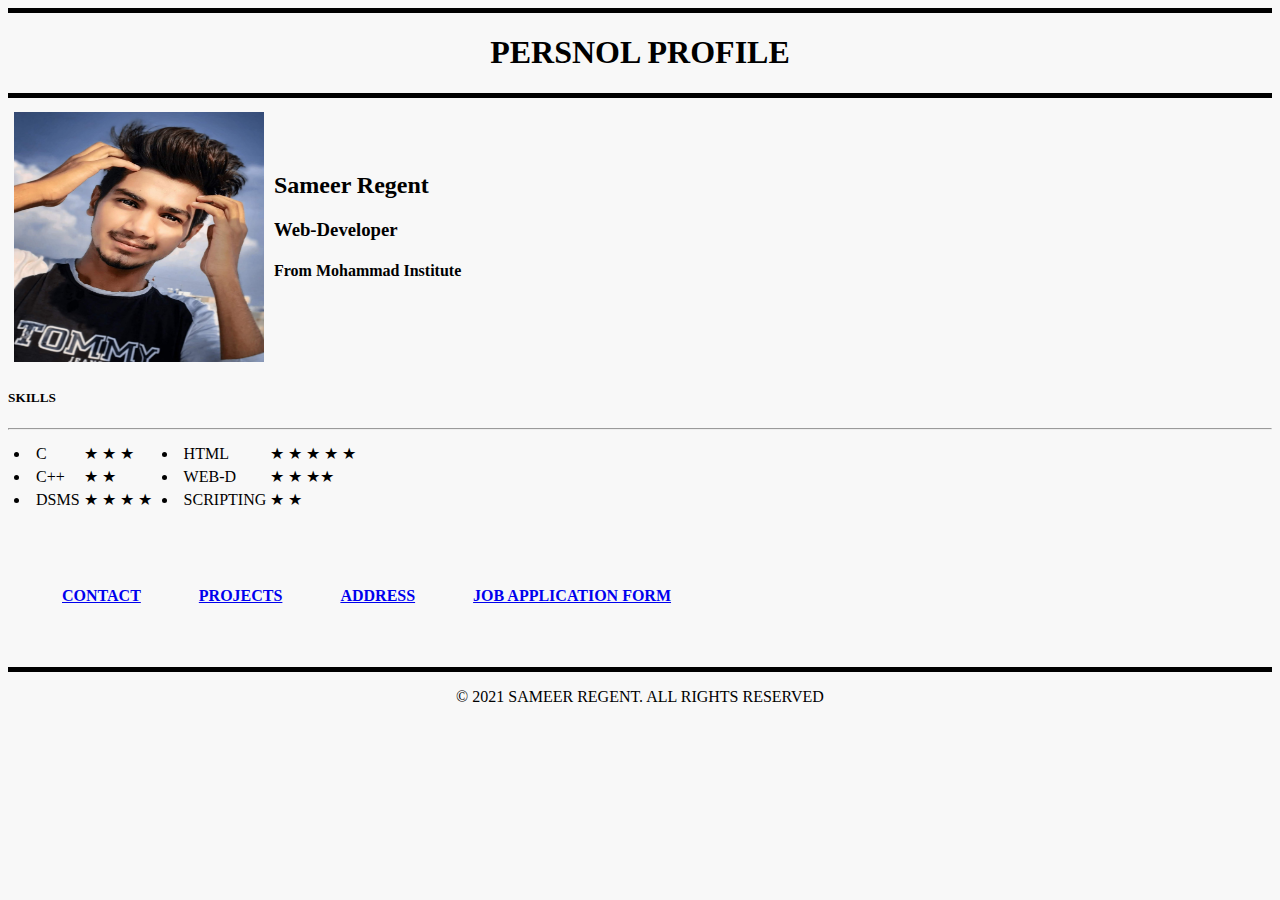
==== INDEX.html @ b6945416 "Add files via upload" ====
<hr size ="5" color="black">
<CENTER>
<h1>PERSNOL PROFILE</h1>
</CENTER>
<title>REGENT'S PROFILE</title>
<hr size ="5" color="black">
<body bgcolor=" #f8f8f8 "></body>
<table>
     <tr>
          <td>
               <table>
                   <tr>
                       <td>
                            <img src="./img/3DLUTmobile_20200824_155552.jpeg" height="250" width="250">
                       </td>
                  </tr>
               </table></td>
          <td>
               <table>
                    <tr>
                         <td>
                              <h2><strong>Sameer Regent</strong></h2>
                              <h3>Web-Developer</h3>
                              <H4>From Mohammad Institute</H4>
                         </td>
                    </tr>
               </table></td>
     </tr>
</table>

 <H5><STRONG>SKILLS</STRONG></H5>
 <hr>
<table>
    <tr>
        <td>
             <TABLE>
                   <ol type="I">
                      <TR> 
                           <TD><li>C</li></TD>
                           <td>&#9733 &#9733 &#9733</td>
                  
                       </TR>
                       <tr>
                            <td><li>C++</li></td>
                            <td>&#9733 &#9733</td>
                     </tr>
                      <tr>
                            <td><li>DSMS</li></td>
                            <td>&#9733 &#9733 &#9733 &#9733</td>
                        </tr>
                   </ol>
                </TABLE>
        </Td>  
        <td>
          <TABLE>                  
               <ol>
                    <tr>
                         <td><li>HTML</li></td>
                         <td>&#9733 &#9733 &#9733 &#9733 &#9733</td>
                    </tr>
                    <tr>
                         <td><li>WEB-D</li></td>
                         <td>&#9733 &#9733 &#9733&#9733</td>
                     </tr>
                     <tr>
                         <td><li>SCRIPTING</li></td>
                         <TD>&#9733 &#9733</TD>
                     </tr>
               </ol>
             </table>
         </td>
    </tr>
</table>
<br>

<table cellspacing="50">
     <tr>
          <td>
               <table>
                    <tr>
                         <td>
                              <a href="CONTACT.html"><strong>CONTACT</strong></a>
               
                         </td>
                    </tr>
               </table>
          </td>
          <td> 
               <table>
                   <tr>
                       <td><a href="PROJECT.html"><strong>PROJECTS</strong></a>
                       </td>
                  </tr>
              </table>
         </td>
         <td>
          <table>
               <tr>
                    <td> 
                     <a href="ADDRESS.html"><strong>ADDRESS</strong></a>
                    </td>
               </tr>
          </table>
         </td>
         <TD>
              <table>
                   <TR>
                        <TD>
                             <a href="form.html"><strong>JOB APPLICATION FORM</strong></a>
                        </TD>
                   </TR>
              </table>
         </TD>
     </tr>
</table>
<hr size ="5" color="black">
<center>
     <p>
          © 2021 SAMEER REGENT. ALL RIGHTS RESERVED
          </p>
</center>
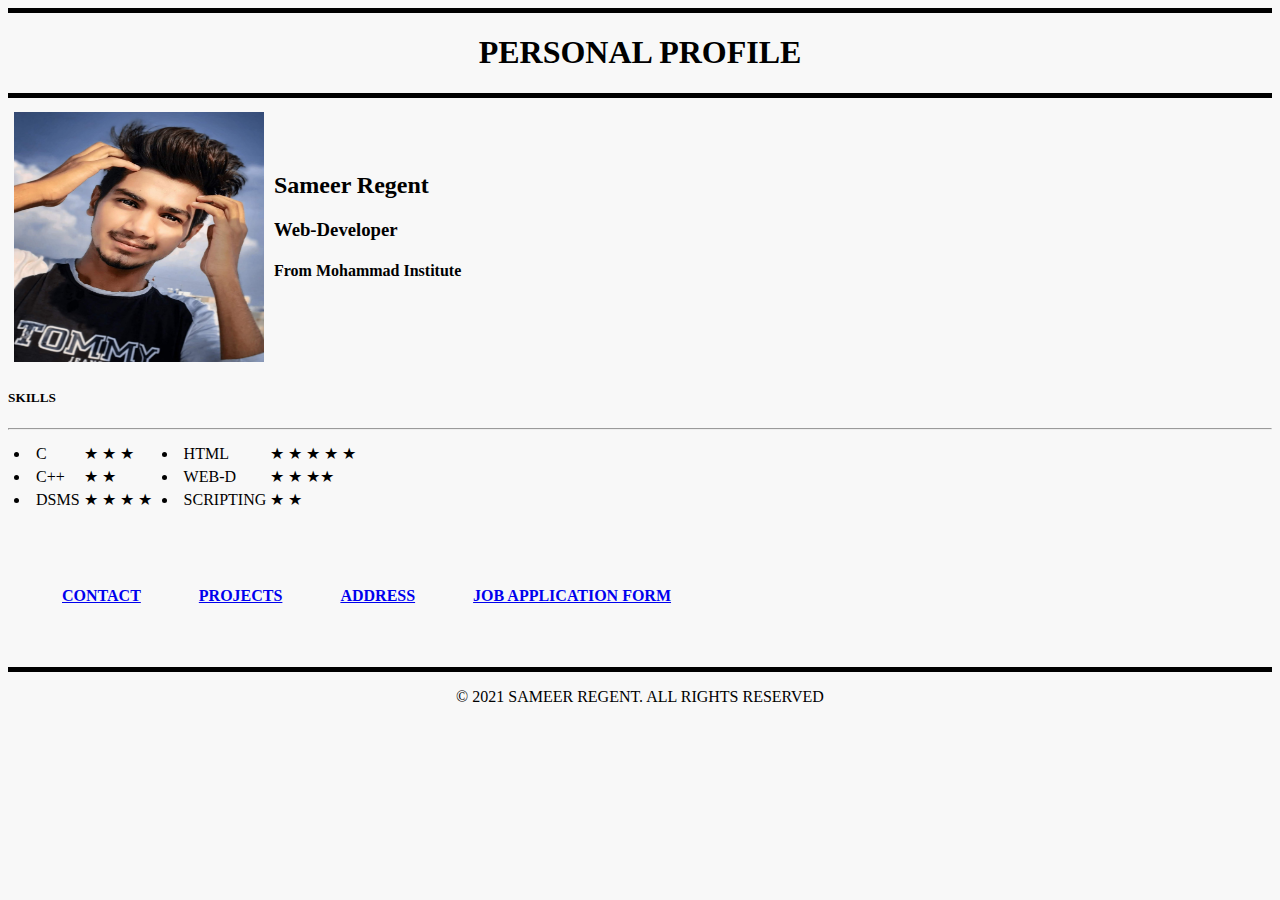
==== commit a2852742: "Add files via upload" ====
--- a/INDEX.html
+++ b/INDEX.html
@@ -1,6 +1,6 @@
 <hr size ="5" color="black">
 <CENTER>
-<h1>PERSNOL PROFILE</h1>
+<h1>PERSONAL PROFILE</h1>
 </CENTER>
 <title>REGENT'S PROFILE</title>
 <hr size ="5" color="black">
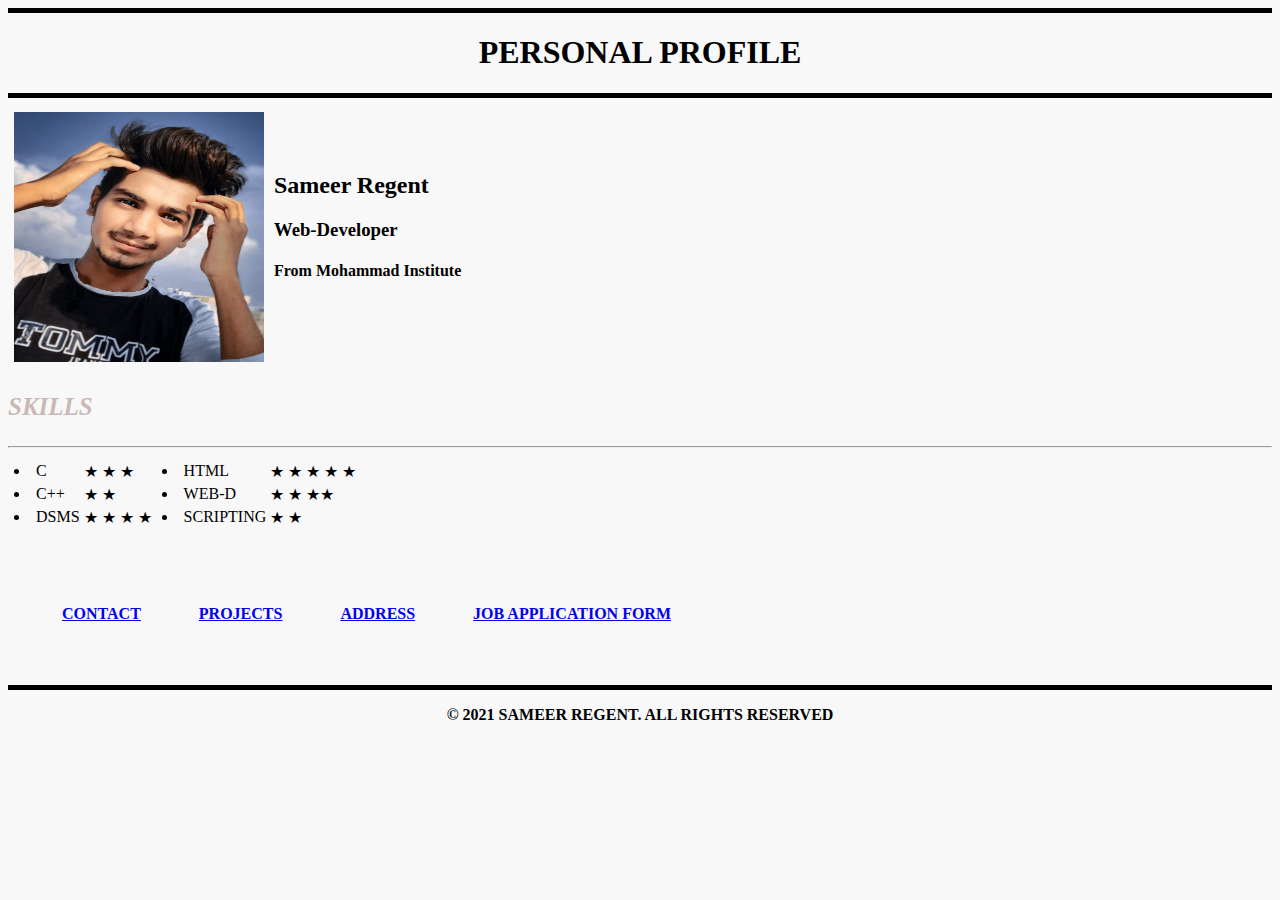
==== commit 7acfd085: "Add files via upload" ====
--- a/INDEX.html
+++ b/INDEX.html
@@ -4,7 +4,15 @@
 </CENTER>
 <title>REGENT'S PROFILE</title>
 <hr size ="5" color="black">
-<body bgcolor=" #f8f8f8 "></body>
+<HEAD>
+     <style>
+ .skill{
+      font-size: 25px;
+      color: hsl(9, 16%, 75%);
+ }
+     </style>
+</HEAD>
+<body bgcolor=" #f8f8f8"></body> 
 <table>
      <tr>
           <td>
@@ -28,7 +36,7 @@
      </tr>
 </table>
 
- <H5><STRONG>SKILLS</STRONG></H5>
+ <H3 class="skill"><STRONG><EM>SKILLS</em></H3>
  <hr>
 <table>
     <tr>
@@ -117,6 +125,6 @@
 <center>
      <p>
           © 2021 SAMEER REGENT. ALL RIGHTS RESERVED
-          </p>
+          </P>
 </center>
 
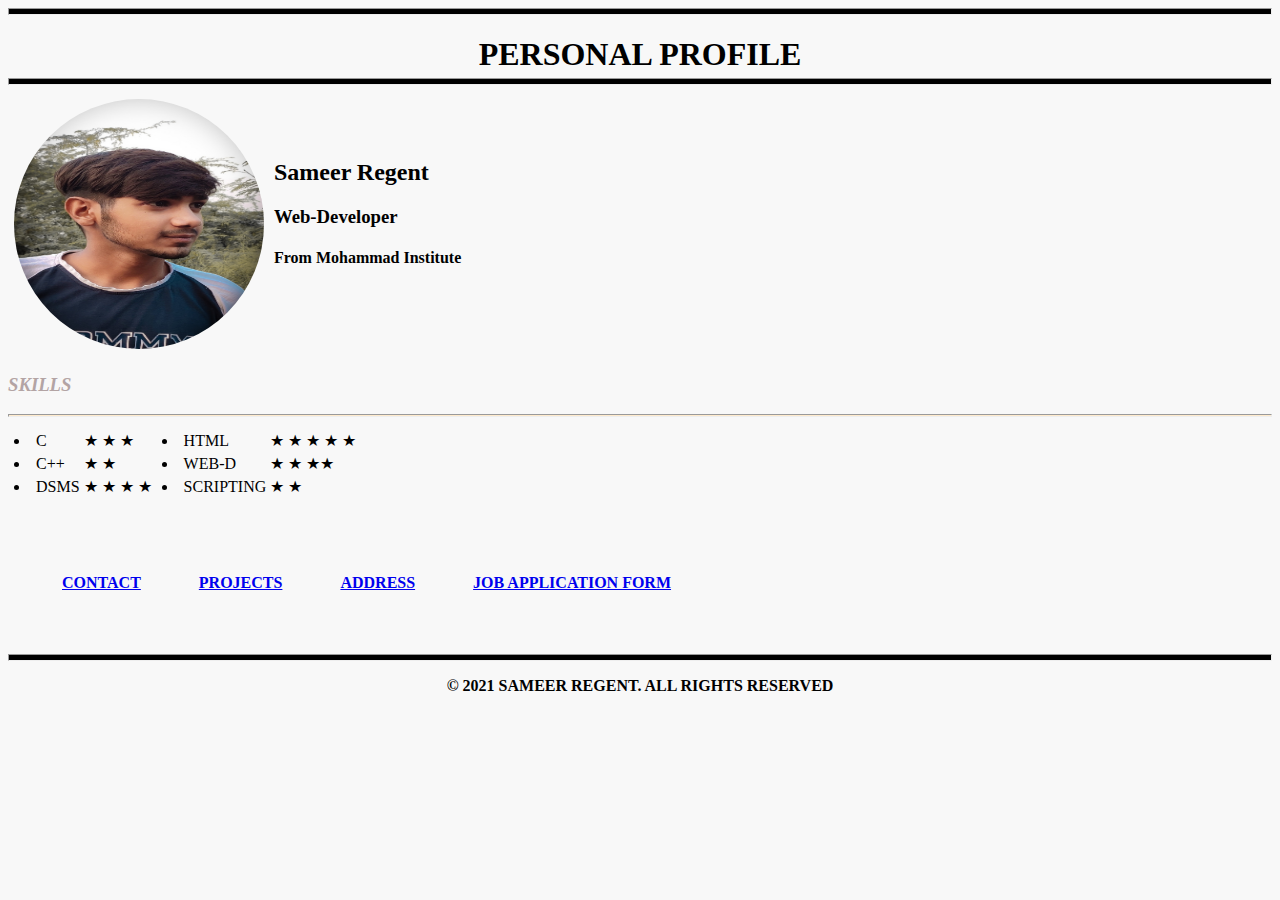
==== commit f0971583: "Add files via upload" ====
--- a/INDEX.html
+++ b/INDEX.html
@@ -1,16 +1,11 @@
-<hr size ="5" color="black">
+<hr>
 <CENTER>
-<h1>PERSONAL PROFILE</h1>
+<h1 id="PROFILE">PERSONAL PROFILE</h1>
 </CENTER>
 <title>REGENT'S PROFILE</title>
-<hr size ="5" color="black">
+<hr>
 <HEAD>
-     <style>
- .skill{
-      font-size: 25px;
-      color: hsl(9, 16%, 75%);
- }
-     </style>
+     <link rel="stylesheet" href="style.css"> 
 </HEAD>
 <body bgcolor=" #f8f8f8"></body> 
 <table>
@@ -19,7 +14,7 @@
                <table>
                    <tr>
                        <td>
-                            <img src="./img/3DLUTmobile_20200824_155552.jpeg" height="250" width="250">
+                            <img src="img/IMG_20201010_172557-01-01.jpeg" height="250" width="250">
                        </td>
                   </tr>
                </table></td>
@@ -37,12 +32,12 @@
 </table>
 
  <H3 class="skill"><STRONG><EM>SKILLS</em></H3>
- <hr>
+ <hr class="SKHR">
 <table>
     <tr>
         <td>
              <TABLE>
-                   <ol type="I">
+                   <ol>
                       <TR> 
                            <TD><li>C</li></TD>
                            <td>&#9733 &#9733 &#9733</td>
@@ -87,7 +82,7 @@
                <table>
                     <tr>
                          <td>
-                              <a href="CONTACT.html"><strong>CONTACT</strong></a>
+                              <a class="CONTACT" href="CONTACT.html"><strong>CONTACT</strong></a>
                
                          </td>
                     </tr>
@@ -96,7 +91,7 @@
           <td> 
                <table>
                    <tr>
-                       <td><a href="PROJECT.html"><strong>PROJECTS</strong></a>
+                       <td><a class="prj" href="PROJECT.html"><strong>PROJECTS</strong></a>
                        </td>
                   </tr>
               </table>
@@ -105,7 +100,7 @@
           <table>
                <tr>
                     <td> 
-                     <a href="ADDRESS.html"><strong>ADDRESS</strong></a>
+                     <a class="add" href="ADDRESS.html"><strong>ADDRESS</strong></a>
                     </td>
                </tr>
           </table>
@@ -114,17 +109,17 @@
               <table>
                    <TR>
                         <TD>
-                             <a href="form.html"><strong>JOB APPLICATION FORM</strong></a>
+                             <a class="form" href="form.html"><strong>JOB APPLICATION FORM</strong></a>
                         </TD>
                    </TR>
               </table>
          </TD>
      </tr>
 </table>
-<hr size ="5" color="black">
+<hr>
 <center>
      <p>
-          © 2021 SAMEER REGENT. ALL RIGHTS RESERVED
+          © 2021 SAMEER REGENT. ALL RIGHTS RESERVED 
           </P>
 </center>
 
--- a/style.css
+++ b/style.css
@@ -0,0 +1,38 @@
+.skill{
+    color: rgb(179, 164, 164);
+}
+.contact:hover{
+color:red;
+font-size: large;
+}
+.prj:hover{
+    color:red;
+    font-size: large; 
+}
+.add:hover{
+    color:red;
+    font-size: large;   
+}
+.form:hover{
+    color:red;
+    font-size: large;
+}
+body{
+    background-color:" #f8f8f8";
+}
+img{
+    border-radius:  100%;
+}
+hr{
+    
+    background-color: black;
+    height: 5px;
+}
+.SKHR{
+ background-color: blanchedalmond;
+ height: 1PX;
+}
+#PROFILE{
+    color:black;
+    height: 20PX;
+}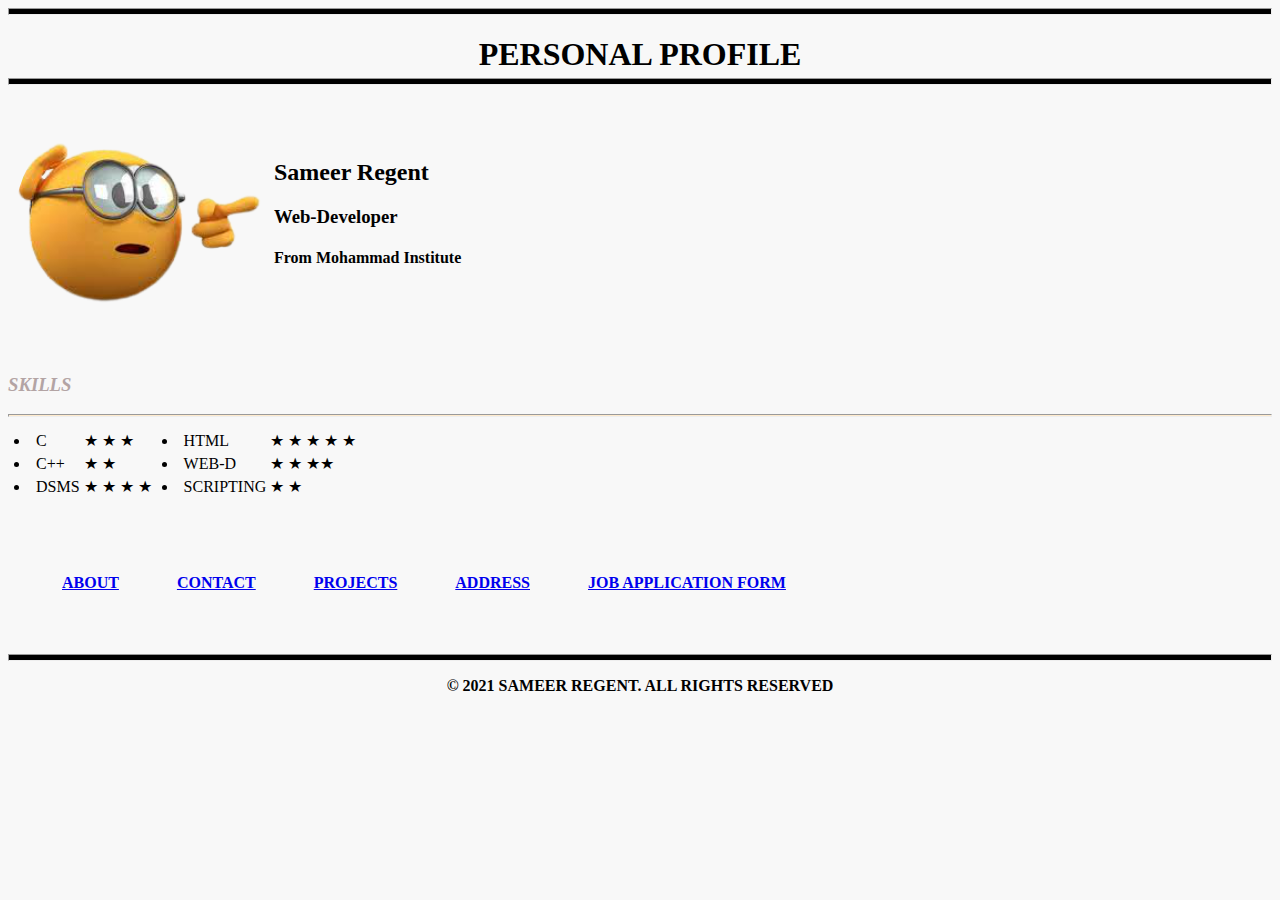
==== commit cf4efde3: "Add files via upload" ====
--- a/INDEX.html
+++ b/INDEX.html
@@ -5,7 +5,8 @@
 <title>REGENT'S PROFILE</title>
 <hr>
 <HEAD>
-     <link rel="stylesheet" href="style.css"> 
+     <link rel="stylesheet" href="style.css">
+
 </HEAD>
 <body bgcolor=" #f8f8f8"></body> 
 <table>
@@ -14,7 +15,7 @@
                <table>
                    <tr>
                        <td>
-                            <img src="img/IMG_20201010_172557-01-01.jpeg" height="250" width="250">
+                            <img src="img/emoji2.png" height="250" width="250">
                        </td>
                   </tr>
                </table></td>
@@ -82,6 +83,15 @@
                <table>
                     <tr>
                          <td>
+                              <a class="first" href="first.html"><strong>ABOUT</strong></a>
+                         </td>
+                    </tr>
+               </table>
+          </td>
+          <td>
+               <table>
+                    <tr>
+                         <td>
                               <a class="CONTACT" href="CONTACT.html"><strong>CONTACT</strong></a>
                
                          </td>
--- a/style.css
+++ b/style.css
@@ -17,9 +17,11 @@
     color:red;
     font-size: large;
 }
-body{
-    background-color:" #f8f8f8";
+.first:hover{
+    color:red;
+    font-size: large;
 }
+
 img{
     border-radius:  100%;
 }
@@ -35,4 +37,17 @@
 #PROFILE{
     color:black;
     height: 20PX;
+}
+.firstimg{
+    border-radius: 100%;
+}
+.dothr{
+    border-style: dotted none none;
+    border-width: 25px;
+}
+.secimg{
+    text-align: left;
+}
+body{
+    background-color:#f8f8f8 ;
 }